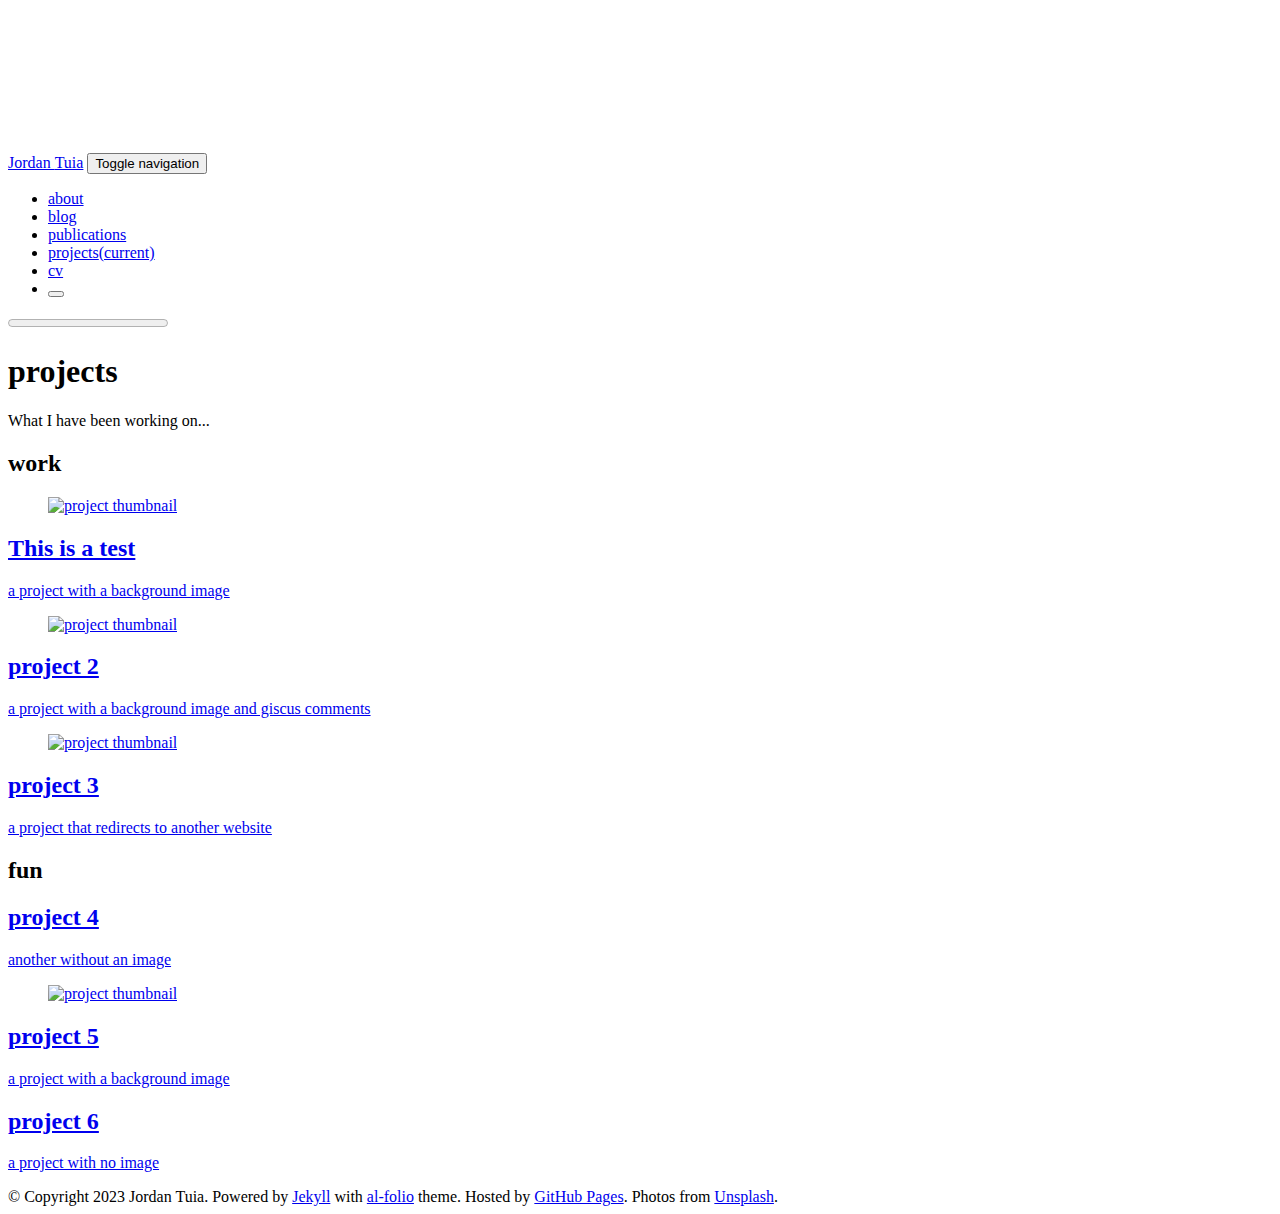
==== projects/index.html @ e5a125f7 "redesign" ====
<!DOCTYPE html> <html lang="en"> <head> <meta http-equiv="Content-Type" content="text/html; charset=UTF-8"> <meta charset="utf-8"> <meta name="viewport" content="width=device-width, initial-scale=1, shrink-to-fit=no"> <meta http-equiv="X-UA-Compatible" content="IE=edge"> <title>projects | Jordan Tuia</title> <meta name="author" content="Jordan Tuia"> <meta name="description" content="What I have been working on..."> <meta name="keywords" content="jordan tuia, analyst, shiny app, portfolio-website"> <link rel="stylesheet" href="/portfolio2/assets/css/bootstrap.min.css?a4b3f509e79c54a512b890d73235ef04"> <link rel="stylesheet" href="https://cdn.jsdelivr.net/npm/mdbootstrap@4.20.0/css/mdb.min.css" integrity="sha256-jpjYvU3G3N6nrrBwXJoVEYI/0zw8htfFnhT9ljN3JJw=" crossorigin="anonymous"> <link defer rel="stylesheet" href="https://unpkg.com/bootstrap-table@1.22.1/dist/bootstrap-table.min.css"> <link rel="stylesheet" href="/portfolio2/assets/css/academicons.min.css?f0b7046b84e425c55f3463ac249818f5"> <link rel="stylesheet" type="text/css" href="https://fonts.googleapis.com/css?family=Roboto:300,400,500,700|Roboto+Slab:100,300,400,500,700|Material+Icons"> <link rel="stylesheet" href="/portfolio2/assets/css/jekyll-pygments-themes-github.css?19f3075a2d19613090fe9e16b564e1fe" media="" id="highlight_theme_light"> <link rel="shortcut icon" href="data:image/svg+xml,&lt;svg%20xmlns=%22http://www.w3.org/2000/svg%22%20viewBox=%220%200%20100%20100%22&gt;&lt;text%20y=%22.9em%22%20font-size=%2290%22&gt;%F0%9F%98%8A&lt;/text&gt;&lt;/svg&gt;"> <link rel="stylesheet" href="/portfolio2/assets/css/main.css?d41d8cd98f00b204e9800998ecf8427e"> <link rel="canonical" href="https://tuiaj.github.io/portfolio2/projects/"> <link rel="stylesheet" href="/portfolio2/assets/css/jekyll-pygments-themes-native.css?e74e74bf055e5729d44a7d031a5ca6a5" media="none" id="highlight_theme_dark"> <script src="/portfolio2/assets/js/theme.js?3dd82e91913a2c1265c0f80e41ff39e2"></script> <script src="/portfolio2/assets/js/dark_mode.js?6458e63976eae16c0cbe86b97023895a"></script> </head> <body class="fixed-top-nav "> <header> <nav id="navbar" class="navbar navbar-light navbar-expand-sm fixed-top"> <div class="container"> <a class="navbar-brand title font-weight-lighter" href="/portfolio2//"><span class="font-weight-bold">Jordan </span>Tuia</a> <button class="navbar-toggler collapsed ml-auto" type="button" data-toggle="collapse" data-target="#navbarNav" aria-controls="navbarNav" aria-expanded="false" aria-label="Toggle navigation"> <span class="sr-only">Toggle navigation</span> <span class="icon-bar top-bar"></span> <span class="icon-bar middle-bar"></span> <span class="icon-bar bottom-bar"></span> </button> <div class="collapse navbar-collapse text-right" id="navbarNav"> <ul class="navbar-nav ml-auto flex-nowrap"> <li class="nav-item "> <a class="nav-link" href="/portfolio2/">about</a> </li> <li class="nav-item "> <a class="nav-link" href="/portfolio2/blog/">blog</a> </li> <li class="nav-item "> <a class="nav-link" href="/portfolio2/publications/">publications</a> </li> <li class="nav-item active"> <a class="nav-link" href="/portfolio2/projects/">projects<span class="sr-only">(current)</span></a> </li> <li class="nav-item "> <a class="nav-link" href="/portfolio2/cv/">cv</a> </li> <li class="toggle-container"> <button id="light-toggle" title="Change theme"> <i class="fa-solid fa-moon"></i> <i class="fa-solid fa-sun"></i> </button> </li> </ul> </div> </div> </nav> <progress id="progress" value="0"> <div class="progress-container"> <span class="progress-bar"></span> </div> </progress> </header> <div class="container mt-5"> <div class="post"> <header class="post-header"> <h1 class="post-title">projects</h1> <p class="post-description">What I have been working on...</p> </header> <article> <div class="projects"> <h2 class="category">work</h2> <div class="grid"> <div class="grid-sizer"></div> <div class="grid-item"> <a href="/portfolio2/projects/test/"> <div class="card hoverable"> <figure> <picture> <source class="responsive-img-srcset" media="(max-width: 480px)" srcset="/portfolio2/assets/img/12-480.webp"></source> <source class="responsive-img-srcset" media="(max-width: 800px)" srcset="/portfolio2/assets/img/12-800.webp"></source> <source class="responsive-img-srcset" media="(max-width: 1400px)" srcset="/portfolio2/assets/img/12-1400.webp"></source> <img src="/portfolio2/assets/img/12.jpg" width="auto" height="auto" alt="project thumbnail" onerror="this.onerror=null; $('.responsive-img-srcset').remove();"> </picture> </figure> <div class="card-body"> <h2 class="card-title text-lowercase">This is a test</h2> <p class="card-text">a project with a background image</p> <div class="row ml-1 mr-1 p-0"> </div> </div> </div> </a> </div> <div class="grid-sizer"></div> <div class="grid-item"> <a href="/portfolio2/projects/2_project/"> <div class="card hoverable"> <figure> <picture> <source class="responsive-img-srcset" media="(max-width: 480px)" srcset="/portfolio2/assets/img/3-480.webp"></source> <source class="responsive-img-srcset" media="(max-width: 800px)" srcset="/portfolio2/assets/img/3-800.webp"></source> <source class="responsive-img-srcset" media="(max-width: 1400px)" srcset="/portfolio2/assets/img/3-1400.webp"></source> <img src="/portfolio2/assets/img/3.jpg" width="auto" height="auto" alt="project thumbnail" onerror="this.onerror=null; $('.responsive-img-srcset').remove();"> </picture> </figure> <div class="card-body"> <h2 class="card-title text-lowercase">project 2</h2> <p class="card-text">a project with a background image and giscus comments</p> <div class="row ml-1 mr-1 p-0"> </div> </div> </div> </a> </div> <div class="grid-sizer"></div> <div class="grid-item"> <a href="https://unsplash.com" rel="external nofollow noopener" target="_blank"> <div class="card hoverable"> <figure> <picture> <source class="responsive-img-srcset" media="(max-width: 480px)" srcset="/portfolio2/assets/img/7-480.webp"></source> <source class="responsive-img-srcset" media="(max-width: 800px)" srcset="/portfolio2/assets/img/7-800.webp"></source> <source class="responsive-img-srcset" media="(max-width: 1400px)" srcset="/portfolio2/assets/img/7-1400.webp"></source> <img src="/portfolio2/assets/img/7.jpg" width="auto" height="auto" alt="project thumbnail" onerror="this.onerror=null; $('.responsive-img-srcset').remove();"> </picture> </figure> <div class="card-body"> <h2 class="card-title text-lowercase">project 3</h2> <p class="card-text">a project that redirects to another website</p> <div class="row ml-1 mr-1 p-0"> </div> </div> </div> </a> </div> </div> <h2 class="category">fun</h2> <div class="grid"> <div class="grid-sizer"></div> <div class="grid-item"> <a href="/portfolio2/projects/4_project/"> <div class="card hoverable"> <div class="card-body"> <h2 class="card-title text-lowercase">project 4</h2> <p class="card-text">another without an image</p> <div class="row ml-1 mr-1 p-0"> </div> </div> </div> </a> </div> <div class="grid-sizer"></div> <div class="grid-item"> <a href="/portfolio2/projects/5_project/"> <div class="card hoverable"> <figure> <picture> <source class="responsive-img-srcset" media="(max-width: 480px)" srcset="/portfolio2/assets/img/1-480.webp"></source> <source class="responsive-img-srcset" media="(max-width: 800px)" srcset="/portfolio2/assets/img/1-800.webp"></source> <source class="responsive-img-srcset" media="(max-width: 1400px)" srcset="/portfolio2/assets/img/1-1400.webp"></source> <img src="/portfolio2/assets/img/1.jpg" width="auto" height="auto" alt="project thumbnail" onerror="this.onerror=null; $('.responsive-img-srcset').remove();"> </picture> </figure> <div class="card-body"> <h2 class="card-title text-lowercase">project 5</h2> <p class="card-text">a project with a background image</p> <div class="row ml-1 mr-1 p-0"> </div> </div> </div> </a> </div> <div class="grid-sizer"></div> <div class="grid-item"> <a href="/portfolio2/projects/6_project/"> <div class="card hoverable"> <div class="card-body"> <h2 class="card-title text-lowercase">project 6</h2> <p class="card-text">a project with no image</p> <div class="row ml-1 mr-1 p-0"> </div> </div> </div> </a> </div> </div> </div> </article> </div> </div> <footer class="fixed-bottom"> <div class="container mt-0"> © Copyright 2023 Jordan Tuia. Powered by <a href="https://jekyllrb.com/" target="_blank" rel="external nofollow noopener">Jekyll</a> with <a href="https://github.com/alshedivat/al-folio" rel="external nofollow noopener" target="_blank">al-folio</a> theme. Hosted by <a href="https://pages.github.com/" target="_blank" rel="external nofollow noopener">GitHub Pages</a>. Photos from <a href="https://unsplash.com" target="_blank" rel="external nofollow noopener">Unsplash</a>. </div> </footer> <script src="https://cdn.jsdelivr.net/npm/jquery@3.6.0/dist/jquery.min.js" integrity="sha256-/xUj+3OJU5yExlq6GSYGSHk7tPXikynS7ogEvDej/m4=" crossorigin="anonymous"></script> <script src="/portfolio2/assets/js/bootstrap.bundle.min.js"></script> <script src="https://cdn.jsdelivr.net/npm/mdbootstrap@4.20.0/js/mdb.min.js" integrity="sha256-NdbiivsvWt7VYCt6hYNT3h/th9vSTL4EDWeGs5SN3DA=" crossorigin="anonymous"></script> <script defer src="https://cdn.jsdelivr.net/npm/masonry-layout@4.2.2/dist/masonry.pkgd.min.js" integrity="sha256-Nn1q/fx0H7SNLZMQ5Hw5JLaTRZp0yILA/FRexe19VdI=" crossorigin="anonymous"></script> <script defer src="https://cdn.jsdelivr.net/npm/imagesloaded@4/imagesloaded.pkgd.min.js"></script> <script defer src="/portfolio2/assets/js/masonry.js" type="text/javascript"></script> <script defer src="https://cdn.jsdelivr.net/npm/medium-zoom@1.0.8/dist/medium-zoom.min.js" integrity="sha256-7PhEpEWEW0XXQ0k6kQrPKwuoIomz8R8IYyuU1Qew4P8=" crossorigin="anonymous"></script> <script defer src="/portfolio2/assets/js/zoom.js?7b30caa5023af4af8408a472dc4e1ebb"></script> <script defer src="https://unpkg.com/bootstrap-table@1.22.1/dist/bootstrap-table.min.js"></script> <script src="/portfolio2/assets/js/no_defer.js?d633890033921b33e0ceb13d22340a9c"></script> <script defer src="/portfolio2/assets/js/common.js?acdb9690d7641b2f8d40529018c71a01"></script> <script defer src="/portfolio2/assets/js/copy_code.js?07b8786bab9b4abe90d10e61f7d12ff7" type="text/javascript"></script> <script async src="https://d1bxh8uas1mnw7.cloudfront.net/assets/embed.js"></script> <script async src="https://badge.dimensions.ai/badge.js"></script> <script type="text/javascript">window.MathJax={tex:{tags:"ams"}};</script> <script defer type="text/javascript" id="MathJax-script" src="https://cdn.jsdelivr.net/npm/mathjax@3.2.0/es5/tex-mml-chtml.js"></script> <script defer src="https://polyfill.io/v3/polyfill.min.js?features=es6"></script> <script type="text/javascript">function progressBarSetup(){"max"in document.createElement("progress")?(initializeProgressElement(),$(document).on("scroll",function(){progressBar.attr({value:getCurrentScrollPosition()})}),$(window).on("resize",initializeProgressElement)):(resizeProgressBar(),$(document).on("scroll",resizeProgressBar),$(window).on("resize",resizeProgressBar))}function getCurrentScrollPosition(){return $(window).scrollTop()}function initializeProgressElement(){let e=$("#navbar").outerHeight(!0);$("body").css({"padding-top":e}),$("progress-container").css({"padding-top":e}),progressBar.css({top:e}),progressBar.attr({max:getDistanceToScroll(),value:getCurrentScrollPosition()})}function getDistanceToScroll(){return $(document).height()-$(window).height()}function resizeProgressBar(){progressBar.css({width:getWidthPercentage()+"%"})}function getWidthPercentage(){return getCurrentScrollPosition()/getDistanceToScroll()*100}const progressBar=$("#progress");window.onload=function(){setTimeout(progressBarSetup,50)};</script> </body> </html>
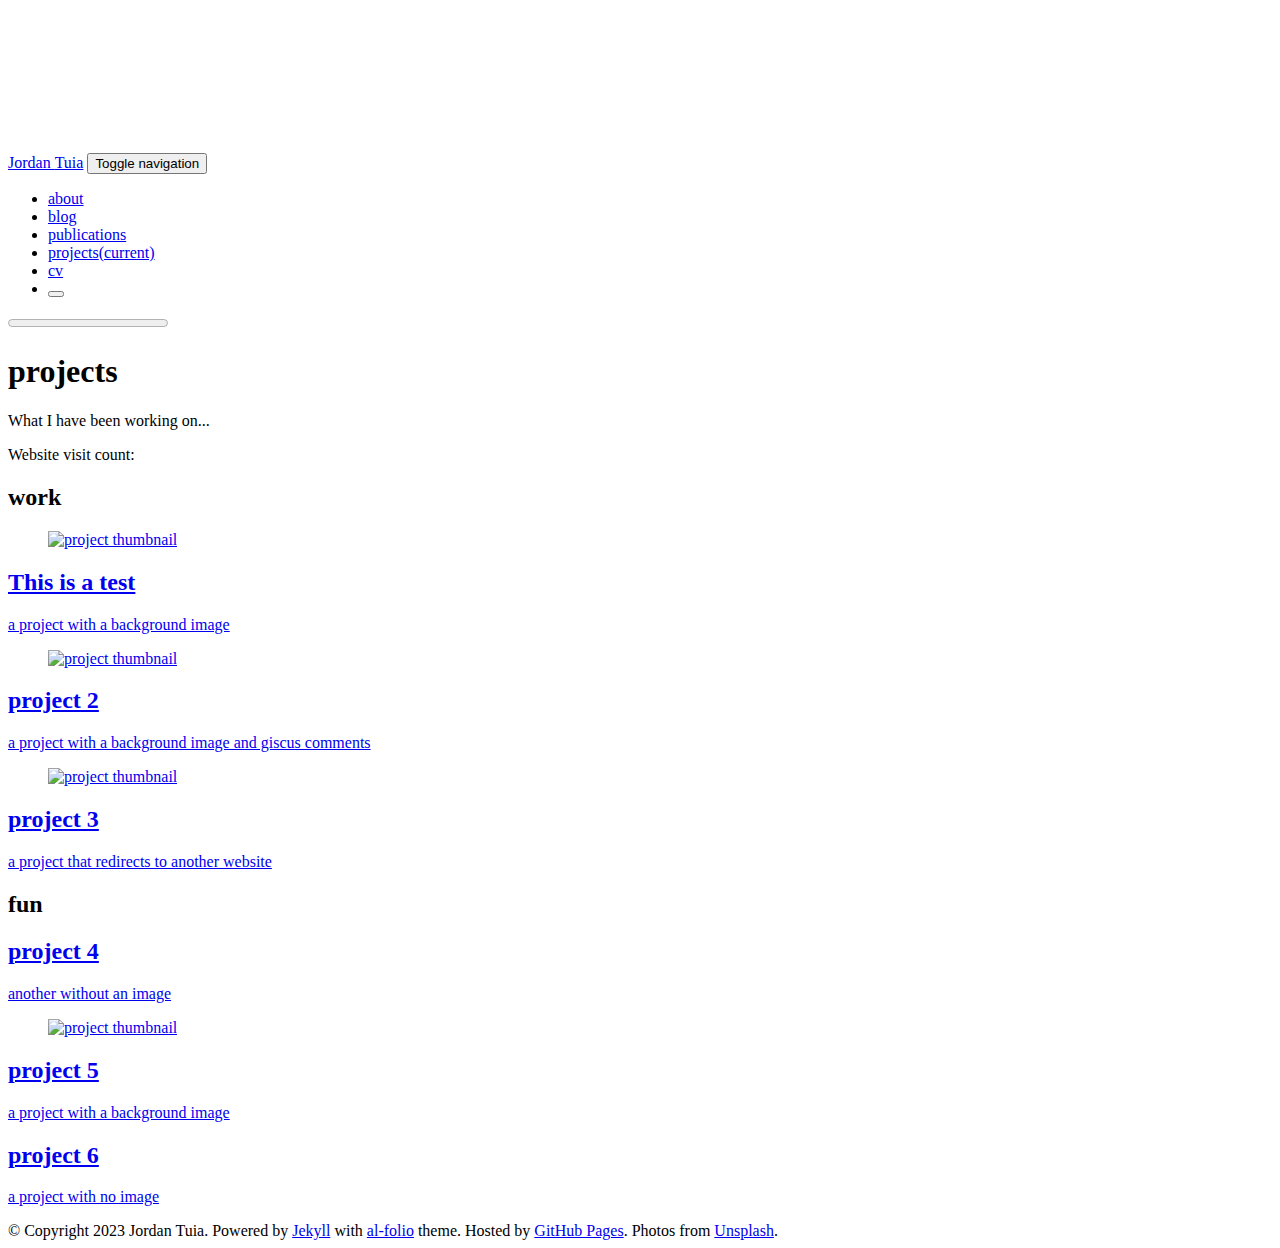
==== commit 729f86e5: "Update index.html" ====
--- a/projects/index.html
+++ b/projects/index.html
@@ -1 +1,11 @@
-<!DOCTYPE html> <html lang="en"> <head> <meta http-equiv="Content-Type" content="text/html; charset=UTF-8"> <meta charset="utf-8"> <meta name="viewport" content="width=device-width, initial-scale=1, shrink-to-fit=no"> <meta http-equiv="X-UA-Compatible" content="IE=edge"> <title>projects | Jordan Tuia</title> <meta name="author" content="Jordan Tuia"> <meta name="description" content="What I have been working on..."> <meta name="keywords" content="jordan tuia, analyst, shiny app, portfolio-website"> <link rel="stylesheet" href="/portfolio2/assets/css/bootstrap.min.css?a4b3f509e79c54a512b890d73235ef04"> <link rel="stylesheet" href="https://cdn.jsdelivr.net/npm/mdbootstrap@4.20.0/css/mdb.min.css" integrity="sha256-jpjYvU3G3N6nrrBwXJoVEYI/0zw8htfFnhT9ljN3JJw=" crossorigin="anonymous"> <link defer rel="stylesheet" href="https://unpkg.com/bootstrap-table@1.22.1/dist/bootstrap-table.min.css"> <link rel="stylesheet" href="/portfolio2/assets/css/academicons.min.css?f0b7046b84e425c55f3463ac249818f5"> <link rel="stylesheet" type="text/css" href="https://fonts.googleapis.com/css?family=Roboto:300,400,500,700|Roboto+Slab:100,300,400,500,700|Material+Icons"> <link rel="stylesheet" href="/portfolio2/assets/css/jekyll-pygments-themes-github.css?19f3075a2d19613090fe9e16b564e1fe" media="" id="highlight_theme_light"> <link rel="shortcut icon" href="data:image/svg+xml,&lt;svg%20xmlns=%22http://www.w3.org/2000/svg%22%20viewBox=%220%200%20100%20100%22&gt;&lt;text%20y=%22.9em%22%20font-size=%2290%22&gt;%F0%9F%98%8A&lt;/text&gt;&lt;/svg&gt;"> <link rel="stylesheet" href="/portfolio2/assets/css/main.css?d41d8cd98f00b204e9800998ecf8427e"> <link rel="canonical" href="https://tuiaj.github.io/portfolio2/projects/"> <link rel="stylesheet" href="/portfolio2/assets/css/jekyll-pygments-themes-native.css?e74e74bf055e5729d44a7d031a5ca6a5" media="none" id="highlight_theme_dark"> <script src="/portfolio2/assets/js/theme.js?3dd82e91913a2c1265c0f80e41ff39e2"></script> <script src="/portfolio2/assets/js/dark_mode.js?6458e63976eae16c0cbe86b97023895a"></script> </head> <body class="fixed-top-nav "> <header> <nav id="navbar" class="navbar navbar-light navbar-expand-sm fixed-top"> <div class="container"> <a class="navbar-brand title font-weight-lighter" href="/portfolio2//"><span class="font-weight-bold">Jordan </span>Tuia</a> <button class="navbar-toggler collapsed ml-auto" type="button" data-toggle="collapse" data-target="#navbarNav" aria-controls="navbarNav" aria-expanded="false" aria-label="Toggle navigation"> <span class="sr-only">Toggle navigation</span> <span class="icon-bar top-bar"></span> <span class="icon-bar middle-bar"></span> <span class="icon-bar bottom-bar"></span> </button> <div class="collapse navbar-collapse text-right" id="navbarNav"> <ul class="navbar-nav ml-auto flex-nowrap"> <li class="nav-item "> <a class="nav-link" href="/portfolio2/">about</a> </li> <li class="nav-item "> <a class="nav-link" href="/portfolio2/blog/">blog</a> </li> <li class="nav-item "> <a class="nav-link" href="/portfolio2/publications/">publications</a> </li> <li class="nav-item active"> <a class="nav-link" href="/portfolio2/projects/">projects<span class="sr-only">(current)</span></a> </li> <li class="nav-item "> <a class="nav-link" href="/portfolio2/cv/">cv</a> </li> <li class="toggle-container"> <button id="light-toggle" title="Change theme"> <i class="fa-solid fa-moon"></i> <i class="fa-solid fa-sun"></i> </button> </li> </ul> </div> </div> </nav> <progress id="progress" value="0"> <div class="progress-container"> <span class="progress-bar"></span> </div> </progress> </header> <div class="container mt-5"> <div class="post"> <header class="post-header"> <h1 class="post-title">projects</h1> <p class="post-description">What I have been working on...</p> </header> <article> <div class="projects"> <h2 class="category">work</h2> <div class="grid"> <div class="grid-sizer"></div> <div class="grid-item"> <a href="/portfolio2/projects/test/"> <div class="card hoverable"> <figure> <picture> <source class="responsive-img-srcset" media="(max-width: 480px)" srcset="/portfolio2/assets/img/12-480.webp"></source> <source class="responsive-img-srcset" media="(max-width: 800px)" srcset="/portfolio2/assets/img/12-800.webp"></source> <source class="responsive-img-srcset" media="(max-width: 1400px)" srcset="/portfolio2/assets/img/12-1400.webp"></source> <img src="/portfolio2/assets/img/12.jpg" width="auto" height="auto" alt="project thumbnail" onerror="this.onerror=null; $('.responsive-img-srcset').remove();"> </picture> </figure> <div class="card-body"> <h2 class="card-title text-lowercase">This is a test</h2> <p class="card-text">a project with a background image</p> <div class="row ml-1 mr-1 p-0"> </div> </div> </div> </a> </div> <div class="grid-sizer"></div> <div class="grid-item"> <a href="/portfolio2/projects/2_project/"> <div class="card hoverable"> <figure> <picture> <source class="responsive-img-srcset" media="(max-width: 480px)" srcset="/portfolio2/assets/img/3-480.webp"></source> <source class="responsive-img-srcset" media="(max-width: 800px)" srcset="/portfolio2/assets/img/3-800.webp"></source> <source class="responsive-img-srcset" media="(max-width: 1400px)" srcset="/portfolio2/assets/img/3-1400.webp"></source> <img src="/portfolio2/assets/img/3.jpg" width="auto" height="auto" alt="project thumbnail" onerror="this.onerror=null; $('.responsive-img-srcset').remove();"> </picture> </figure> <div class="card-body"> <h2 class="card-title text-lowercase">project 2</h2> <p class="card-text">a project with a background image and giscus comments</p> <div class="row ml-1 mr-1 p-0"> </div> </div> </div> </a> </div> <div class="grid-sizer"></div> <div class="grid-item"> <a href="https://unsplash.com" rel="external nofollow noopener" target="_blank"> <div class="card hoverable"> <figure> <picture> <source class="responsive-img-srcset" media="(max-width: 480px)" srcset="/portfolio2/assets/img/7-480.webp"></source> <source class="responsive-img-srcset" media="(max-width: 800px)" srcset="/portfolio2/assets/img/7-800.webp"></source> <source class="responsive-img-srcset" media="(max-width: 1400px)" srcset="/portfolio2/assets/img/7-1400.webp"></source> <img src="/portfolio2/assets/img/7.jpg" width="auto" height="auto" alt="project thumbnail" onerror="this.onerror=null; $('.responsive-img-srcset').remove();"> </picture> </figure> <div class="card-body"> <h2 class="card-title text-lowercase">project 3</h2> <p class="card-text">a project that redirects to another website</p> <div class="row ml-1 mr-1 p-0"> </div> </div> </div> </a> </div> </div> <h2 class="category">fun</h2> <div class="grid"> <div class="grid-sizer"></div> <div class="grid-item"> <a href="/portfolio2/projects/4_project/"> <div class="card hoverable"> <div class="card-body"> <h2 class="card-title text-lowercase">project 4</h2> <p class="card-text">another without an image</p> <div class="row ml-1 mr-1 p-0"> </div> </div> </div> </a> </div> <div class="grid-sizer"></div> <div class="grid-item"> <a href="/portfolio2/projects/5_project/"> <div class="card hoverable"> <figure> <picture> <source class="responsive-img-srcset" media="(max-width: 480px)" srcset="/portfolio2/assets/img/1-480.webp"></source> <source class="responsive-img-srcset" media="(max-width: 800px)" srcset="/portfolio2/assets/img/1-800.webp"></source> <source class="responsive-img-srcset" media="(max-width: 1400px)" srcset="/portfolio2/assets/img/1-1400.webp"></source> <img src="/portfolio2/assets/img/1.jpg" width="auto" height="auto" alt="project thumbnail" onerror="this.onerror=null; $('.responsive-img-srcset').remove();"> </picture> </figure> <div class="card-body"> <h2 class="card-title text-lowercase">project 5</h2> <p class="card-text">a project with a background image</p> <div class="row ml-1 mr-1 p-0"> </div> </div> </div> </a> </div> <div class="grid-sizer"></div> <div class="grid-item"> <a href="/portfolio2/projects/6_project/"> <div class="card hoverable"> <div class="card-body"> <h2 class="card-title text-lowercase">project 6</h2> <p class="card-text">a project with no image</p> <div class="row ml-1 mr-1 p-0"> </div> </div> </div> </a> </div> </div> </div> </article> </div> </div> <footer class="fixed-bottom"> <div class="container mt-0"> © Copyright 2023 Jordan Tuia. Powered by <a href="https://jekyllrb.com/" target="_blank" rel="external nofollow noopener">Jekyll</a> with <a href="https://github.com/alshedivat/al-folio" rel="external nofollow noopener" target="_blank">al-folio</a> theme. Hosted by <a href="https://pages.github.com/" target="_blank" rel="external nofollow noopener">GitHub Pages</a>. Photos from <a href="https://unsplash.com" target="_blank" rel="external nofollow noopener">Unsplash</a>. </div> </footer> <script src="https://cdn.jsdelivr.net/npm/jquery@3.6.0/dist/jquery.min.js" integrity="sha256-/xUj+3OJU5yExlq6GSYGSHk7tPXikynS7ogEvDej/m4=" crossorigin="anonymous"></script> <script src="/portfolio2/assets/js/bootstrap.bundle.min.js"></script> <script src="https://cdn.jsdelivr.net/npm/mdbootstrap@4.20.0/js/mdb.min.js" integrity="sha256-NdbiivsvWt7VYCt6hYNT3h/th9vSTL4EDWeGs5SN3DA=" crossorigin="anonymous"></script> <script defer src="https://cdn.jsdelivr.net/npm/masonry-layout@4.2.2/dist/masonry.pkgd.min.js" integrity="sha256-Nn1q/fx0H7SNLZMQ5Hw5JLaTRZp0yILA/FRexe19VdI=" crossorigin="anonymous"></script> <script defer src="https://cdn.jsdelivr.net/npm/imagesloaded@4/imagesloaded.pkgd.min.js"></script> <script defer src="/portfolio2/assets/js/masonry.js" type="text/javascript"></script> <script defer src="https://cdn.jsdelivr.net/npm/medium-zoom@1.0.8/dist/medium-zoom.min.js" integrity="sha256-7PhEpEWEW0XXQ0k6kQrPKwuoIomz8R8IYyuU1Qew4P8=" crossorigin="anonymous"></script> <script defer src="/portfolio2/assets/js/zoom.js?7b30caa5023af4af8408a472dc4e1ebb"></script> <script defer src="https://unpkg.com/bootstrap-table@1.22.1/dist/bootstrap-table.min.js"></script> <script src="/portfolio2/assets/js/no_defer.js?d633890033921b33e0ceb13d22340a9c"></script> <script defer src="/portfolio2/assets/js/common.js?acdb9690d7641b2f8d40529018c71a01"></script> <script defer src="/portfolio2/assets/js/copy_code.js?07b8786bab9b4abe90d10e61f7d12ff7" type="text/javascript"></script> <script async src="https://d1bxh8uas1mnw7.cloudfront.net/assets/embed.js"></script> <script async src="https://badge.dimensions.ai/badge.js"></script> <script type="text/javascript">window.MathJax={tex:{tags:"ams"}};</script> <script defer type="text/javascript" id="MathJax-script" src="https://cdn.jsdelivr.net/npm/mathjax@3.2.0/es5/tex-mml-chtml.js"></script> <script defer src="https://polyfill.io/v3/polyfill.min.js?features=es6"></script> <script type="text/javascript">function progressBarSetup(){"max"in document.createElement("progress")?(initializeProgressElement(),$(document).on("scroll",function(){progressBar.attr({value:getCurrentScrollPosition()})}),$(window).on("resize",initializeProgressElement)):(resizeProgressBar(),$(document).on("scroll",resizeProgressBar),$(window).on("resize",resizeProgressBar))}function getCurrentScrollPosition(){return $(window).scrollTop()}function initializeProgressElement(){let e=$("#navbar").outerHeight(!0);$("body").css({"padding-top":e}),$("progress-container").css({"padding-top":e}),progressBar.css({top:e}),progressBar.attr({max:getDistanceToScroll(),value:getCurrentScrollPosition()})}function getDistanceToScroll(){return $(document).height()-$(window).height()}function resizeProgressBar(){progressBar.css({width:getWidthPercentage()+"%"})}function getWidthPercentage(){return getCurrentScrollPosition()/getDistanceToScroll()*100}const progressBar=$("#progress");window.onload=function(){setTimeout(progressBarSetup,50)};</script> </body> </html>+<!DOCTYPE html> <html lang="en"> <head> <meta http-equiv="Content-Type" content="text/html; charset=UTF-8"> <meta charset="utf-8"> <meta name="viewport" content="width=device-width, initial-scale=1, shrink-to-fit=no"> <meta http-equiv="X-UA-Compatible" content="IE=edge"> <title>projects | Jordan Tuia</title> <meta name="author" content="Jordan Tuia"> <meta name="description" content="What I have been working on..."> <meta name="keywords" content="jordan tuia, analyst, shiny app, portfolio-website"> <link rel="stylesheet" href="/portfolio2/assets/css/bootstrap.min.css?a4b3f509e79c54a512b890d73235ef04"> <link rel="stylesheet" href="https://cdn.jsdelivr.net/npm/mdbootstrap@4.20.0/css/mdb.min.css" integrity="sha256-jpjYvU3G3N6nrrBwXJoVEYI/0zw8htfFnhT9ljN3JJw=" crossorigin="anonymous"> <link defer rel="stylesheet" href="https://unpkg.com/bootstrap-table@1.22.1/dist/bootstrap-table.min.css"> <link rel="stylesheet" href="/portfolio2/assets/css/academicons.min.css?f0b7046b84e425c55f3463ac249818f5"> <link rel="stylesheet" type="text/css" href="https://fonts.googleapis.com/css?family=Roboto:300,400,500,700|Roboto+Slab:100,300,400,500,700|Material+Icons"> <link rel="stylesheet" href="/portfolio2/assets/css/jekyll-pygments-themes-github.css?19f3075a2d19613090fe9e16b564e1fe" media="" id="highlight_theme_light"> <link rel="shortcut icon" href="data:image/svg+xml,&lt;svg%20xmlns=%22http://www.w3.org/2000/svg%22%20viewBox=%220%200%20100%20100%22&gt;&lt;text%20y=%22.9em%22%20font-size=%2290%22&gt;%F0%9F%98%8A&lt;/text&gt;&lt;/svg&gt;"> <link rel="stylesheet" href="/portfolio2/assets/css/main.css?d41d8cd98f00b204e9800998ecf8427e"> <link rel="canonical" href="https://tuiaj.github.io/portfolio2/projects/"> <link rel="stylesheet" href="/portfolio2/assets/css/jekyll-pygments-themes-native.css?e74e74bf055e5729d44a7d031a5ca6a5" media="none" id="highlight_theme_dark"> <script src="/portfolio2/assets/js/theme.js?3dd82e91913a2c1265c0f80e41ff39e2"></script> <script src="/portfolio2/assets/js/dark_mode.js?6458e63976eae16c0cbe86b97023895a"></script> </head> 
+  
+  <body class="fixed-top-nav "> 
+    <header> <nav id="navbar" class="navbar navbar-light navbar-expand-sm fixed-top"> <div class="container"> <a class="navbar-brand title font-weight-lighter" href="/portfolio2//"><span class="font-weight-bold">Jordan </span>Tuia</a> <button class="navbar-toggler collapsed ml-auto" type="button" data-toggle="collapse" data-target="#navbarNav" aria-controls="navbarNav" aria-expanded="false" aria-label="Toggle navigation"> <span class="sr-only">Toggle navigation</span> <span class="icon-bar top-bar"></span> <span class="icon-bar middle-bar"></span> <span class="icon-bar bottom-bar"></span> </button> <div class="collapse navbar-collapse text-right" id="navbarNav"> <ul class="navbar-nav ml-auto flex-nowrap"> <li class="nav-item "> <a class="nav-link" href="/portfolio2/">about</a> </li> <li class="nav-item "> <a class="nav-link" href="/portfolio2/blog/">blog</a> </li> <li class="nav-item "> <a class="nav-link" href="/portfolio2/publications/">publications</a> </li> <li class="nav-item active"> <a class="nav-link" href="/portfolio2/projects/">projects<span class="sr-only">(current)</span></a> </li> <li class="nav-item "> <a class="nav-link" href="/portfolio2/cv/">cv</a> </li> <li class="toggle-container"> <button id="light-toggle" title="Change theme"> <i class="fa-solid fa-moon"></i> <i class="fa-solid fa-sun"></i> </button> </li> </ul> </div> </div> </nav> <progress id="progress" value="0"> <div class="progress-container"> <span class="progress-bar"></span> </div> </progress> </header> 
+    <div class="container mt-5"> <div class="post"> <header class="post-header"> <h1 class="post-title">projects</h1> <p class="post-description">What I have been working on...</p> </header> 
+      
+      <article> <div class="projects"> 
+        <div>Website visit count:</div>
+    <div class="website-counter"></div>
+        
+        <h2 class="category">work</h2> <div class="grid"> <div class="grid-sizer"></div> <div class="grid-item"> <a href="/portfolio2/projects/test/"> <div class="card hoverable"> <figure> <picture> <source class="responsive-img-srcset" media="(max-width: 480px)" srcset="/portfolio2/assets/img/12-480.webp"></source> <source class="responsive-img-srcset" media="(max-width: 800px)" srcset="/portfolio2/assets/img/12-800.webp"></source> <source class="responsive-img-srcset" media="(max-width: 1400px)" srcset="/portfolio2/assets/img/12-1400.webp"></source> <img src="/portfolio2/assets/img/12.jpg" width="auto" height="auto" alt="project thumbnail" onerror="this.onerror=null; $('.responsive-img-srcset').remove();"> </picture> </figure> <div class="card-body"> <h2 class="card-title text-lowercase">This is a test</h2> <p class="card-text">a project with a background image</p> <div class="row ml-1 mr-1 p-0"> </div> </div> </div> </a> </div> <div class="grid-sizer"></div> <div class="grid-item"> <a href="/portfolio2/projects/2_project/"> <div class="card hoverable"> <figure> <picture> <source class="responsive-img-srcset" media="(max-width: 480px)" srcset="/portfolio2/assets/img/3-480.webp"></source> <source class="responsive-img-srcset" media="(max-width: 800px)" srcset="/portfolio2/assets/img/3-800.webp"></source> <source class="responsive-img-srcset" media="(max-width: 1400px)" srcset="/portfolio2/assets/img/3-1400.webp"></source> <img src="/portfolio2/assets/img/3.jpg" width="auto" height="auto" alt="project thumbnail" onerror="this.onerror=null; $('.responsive-img-srcset').remove();"> </picture> </figure> <div class="card-body"> <h2 class="card-title text-lowercase">project 2</h2> <p class="card-text">a project with a background image and giscus comments</p> <div class="row ml-1 mr-1 p-0"> </div> </div> </div> </a> </div> <div class="grid-sizer"></div> <div class="grid-item"> <a href="https://unsplash.com" rel="external nofollow noopener" target="_blank"> <div class="card hoverable"> <figure> <picture> <source class="responsive-img-srcset" media="(max-width: 480px)" srcset="/portfolio2/assets/img/7-480.webp"></source> <source class="responsive-img-srcset" media="(max-width: 800px)" srcset="/portfolio2/assets/img/7-800.webp"></source> <source class="responsive-img-srcset" media="(max-width: 1400px)" srcset="/portfolio2/assets/img/7-1400.webp"></source> <img src="/portfolio2/assets/img/7.jpg" width="auto" height="auto" alt="project thumbnail" onerror="this.onerror=null; $('.responsive-img-srcset').remove();"> </picture> </figure> <div class="card-body"> <h2 class="card-title text-lowercase">project 3</h2> <p class="card-text">a project that redirects to another website</p> <div class="row ml-1 mr-1 p-0"> </div> </div> </div> </a> </div> </div> <h2 class="category">fun</h2> <div class="grid"> <div class="grid-sizer"></div> <div class="grid-item"> <a href="/portfolio2/projects/4_project/"> <div class="card hoverable"> <div class="card-body"> <h2 class="card-title text-lowercase">project 4</h2> <p class="card-text">another without an image</p> <div class="row ml-1 mr-1 p-0"> </div> </div> </div> </a> </div> <div class="grid-sizer"></div> <div class="grid-item"> <a href="/portfolio2/projects/5_project/"> <div class="card hoverable"> <figure> <picture> <source class="responsive-img-srcset" media="(max-width: 480px)" srcset="/portfolio2/assets/img/1-480.webp"></source> <source class="responsive-img-srcset" media="(max-width: 800px)" srcset="/portfolio2/assets/img/1-800.webp"></source> <source class="responsive-img-srcset" media="(max-width: 1400px)" srcset="/portfolio2/assets/img/1-1400.webp"></source> <img src="/portfolio2/assets/img/1.jpg" width="auto" height="auto" alt="project thumbnail" onerror="this.onerror=null; $('.responsive-img-srcset').remove();"> </picture> </figure> <div class="card-body"> <h2 class="card-title text-lowercase">project 5</h2> <p class="card-text">a project with a background image</p> <div class="row ml-1 mr-1 p-0"> </div> </div> </div> </a> </div> <div class="grid-sizer"></div> <div class="grid-item"> <a href="/portfolio2/projects/6_project/"> <div class="card hoverable"> <div class="card-body"> <h2 class="card-title text-lowercase">project 6</h2> <p class="card-text">a project with no image</p> <div class="row ml-1 mr-1 p-0"> </div> </div> </div> </a> </div> </div> </div> </article> </div> </div> <footer class="fixed-bottom"> <div class="container mt-0"> © Copyright 2023 Jordan Tuia. Powered by <a href="https://jekyllrb.com/" target="_blank" rel="external nofollow noopener">Jekyll</a> with <a href="https://github.com/alshedivat/al-folio" rel="external nofollow noopener" target="_blank">al-folio</a> theme. Hosted by <a href="https://pages.github.com/" target="_blank" rel="external nofollow noopener">GitHub Pages</a>. Photos from <a href="https://unsplash.com" target="_blank" rel="external nofollow noopener">Unsplash</a>. </div> </footer> <script src="https://cdn.jsdelivr.net/npm/jquery@3.6.0/dist/jquery.min.js" integrity="sha256-/xUj+3OJU5yExlq6GSYGSHk7tPXikynS7ogEvDej/m4=" crossorigin="anonymous"></script> <script src="/portfolio2/assets/js/bootstrap.bundle.min.js"></script> <script src="https://cdn.jsdelivr.net/npm/mdbootstrap@4.20.0/js/mdb.min.js" integrity="sha256-NdbiivsvWt7VYCt6hYNT3h/th9vSTL4EDWeGs5SN3DA=" crossorigin="anonymous"></script> <script defer src="https://cdn.jsdelivr.net/npm/masonry-layout@4.2.2/dist/masonry.pkgd.min.js" integrity="sha256-Nn1q/fx0H7SNLZMQ5Hw5JLaTRZp0yILA/FRexe19VdI=" crossorigin="anonymous"></script> <script defer src="https://cdn.jsdelivr.net/npm/imagesloaded@4/imagesloaded.pkgd.min.js"></script> <script defer src="/portfolio2/assets/js/masonry.js" type="text/javascript"></script> <script defer src="https://cdn.jsdelivr.net/npm/medium-zoom@1.0.8/dist/medium-zoom.min.js" integrity="sha256-7PhEpEWEW0XXQ0k6kQrPKwuoIomz8R8IYyuU1Qew4P8=" crossorigin="anonymous"></script> <script defer src="/portfolio2/assets/js/zoom.js?7b30caa5023af4af8408a472dc4e1ebb"></script> <script defer src="https://unpkg.com/bootstrap-table@1.22.1/dist/bootstrap-table.min.js"></script> <script src="/portfolio2/assets/js/no_defer.js?d633890033921b33e0ceb13d22340a9c"></script> <script defer src="/portfolio2/assets/js/common.js?acdb9690d7641b2f8d40529018c71a01"></script> <script defer src="/portfolio2/assets/js/copy_code.js?07b8786bab9b4abe90d10e61f7d12ff7" type="text/javascript"></script> <script async src="https://d1bxh8uas1mnw7.cloudfront.net/assets/embed.js"></script> <script async src="https://badge.dimensions.ai/badge.js"></script> <script type="text/javascript">window.MathJax={tex:{tags:"ams"}};</script> <script defer type="text/javascript" id="MathJax-script" src="https://cdn.jsdelivr.net/npm/mathjax@3.2.0/es5/tex-mml-chtml.js"></script> <script defer src="https://polyfill.io/v3/polyfill.min.js?features=es6"></script> <script type="text/javascript">function progressBarSetup(){"max"in document.createElement("progress")?(initializeProgressElement(),$(document).on("scroll",function(){progressBar.attr({value:getCurrentScrollPosition()})}),$(window).on("resize",initializeProgressElement)):(resizeProgressBar(),$(document).on("scroll",resizeProgressBar),$(window).on("resize",resizeProgressBar))}function getCurrentScrollPosition(){return $(window).scrollTop()}function initializeProgressElement(){let e=$("#navbar").outerHeight(!0);$("body").css({"padding-top":e}),$("progress-container").css({"padding-top":e}),progressBar.css({top:e}),progressBar.attr({max:getDistanceToScroll(),value:getCurrentScrollPosition()})}function getDistanceToScroll(){return $(document).height()-$(window).height()}function resizeProgressBar(){progressBar.css({width:getWidthPercentage()+"%"})}function getWidthPercentage(){return getCurrentScrollPosition()/getDistanceToScroll()*100}const progressBar=$("#progress");window.onload=function(){setTimeout(progressBarSetup,50)};</script> </body> </html>
